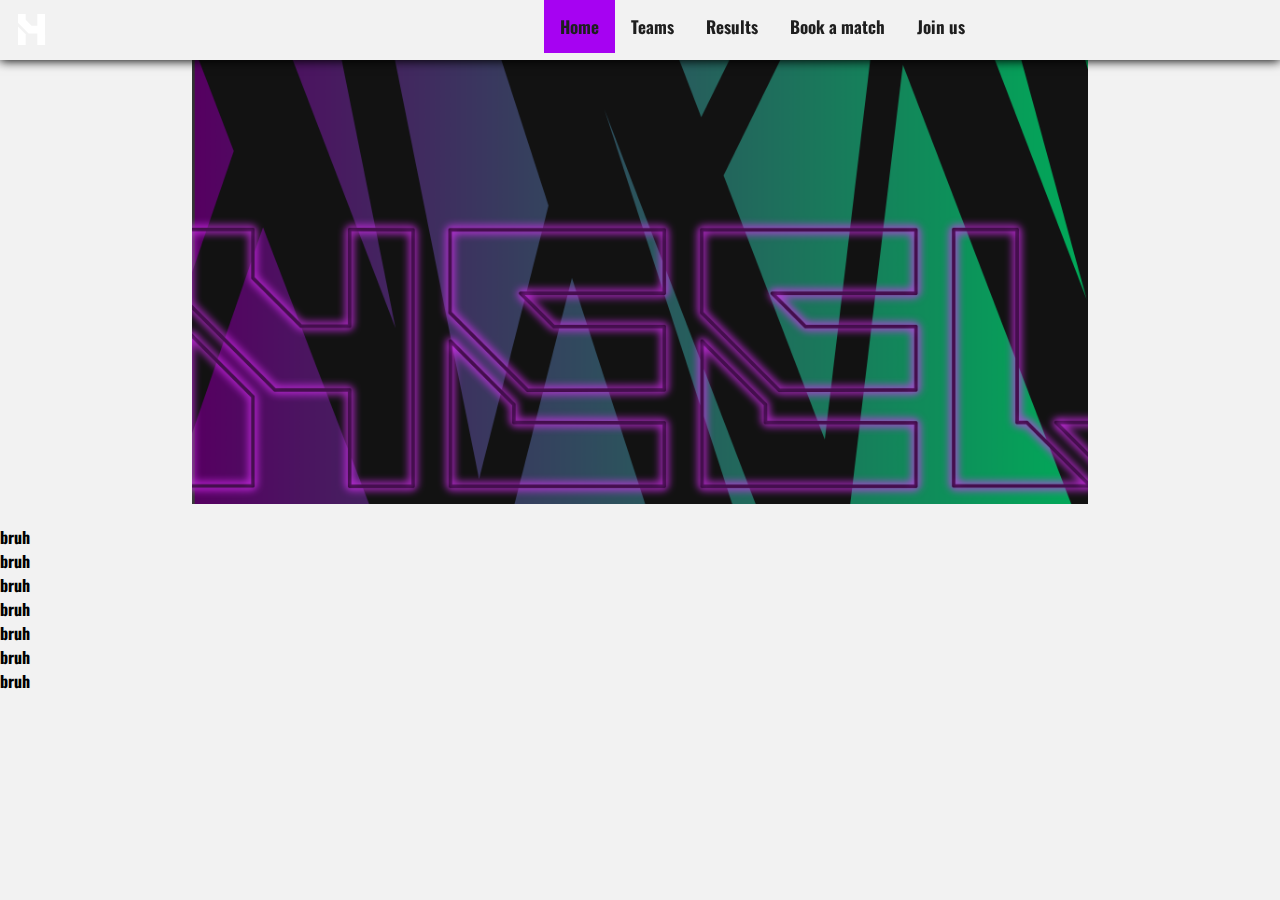
==== index.html @ fc94bfbd "Worked a lot, brother" ====
<!DOCTYPE html>
<html>
    <head>
        <meta charset="utf-8">
        <meta name="viewport" content="width=device-width, initial-scale=1">
        <link rel="icon" id="icon">
        <link rel="stylesheet" href="style.css">
        <link rel="preconnect" href="https://fonts.googleapis.com">
        <link rel="preconnect" href="https://fonts.gstatic.com" crossorigin>
        <link href="https://fonts.googleapis.com/css2?family=Oswald:wght@700&display=swap" rel="stylesheet">
        <script src="script.js"></script>
        <title>Heel Clan - Home</title>
    </head>
    <body>
        <div class="navbar">
            <div class="logo">
                <img src="/img/Icon White.svg" height="auto" width="6%" id="homeLogo">
            </div>
            <div class="menu">
                <a href="/index.html" class="active">Home</a>
                <a href="/teams/index.html">Teams</a>
                <a href="/results/index.html">Results</a>
                <a href="/booking/index.html">Book a match</a>
                <a href="/recruitment/index.html">Join us</a>
            </div>
        </div>
        <div class="header">
            <img src="img/Heel clan website banner test.png" height="auto" width="70%" href="/index.html">
        </div>
        <p>
            bruh
        </br>bruh
        </br>bruh
        </br>bruh
        </br>bruh
        </br>bruh
        </br>bruh
        </p>
    </body>
</html>
---- style.css ----
@media (prefers-color-scheme: dark) {
    .navbar {background: #1e1e1e}
    body {background: #1e1e1e}
    .menu a:hover:not(.active){
        color: #7712a6;
        transition: 0.3s;
    }
    .active{background-color: #7712a6}
    .menu a{color: #f2f2f2}
}

@media (prefers-color-scheme: light) {
    .navbar {background: #f2f2f2}
    body {background: #f2f2f2}
    .menu a:hover:not(.active){
        color: #a602f2;
        transition: 0.3s;
    }
    .menu a{color: #1e1e1e}
    .active{background-color: #a602f2}
}

@font-face {
    font-family: quantum;
    src: url("Quantum.otf") format("opentype");
}

.header {
    text-align: center;
    padding: 0px;
    background-attachment: scroll;
}

.navbar {
    height: 60px;
    box-shadow: 0px 1px 10px;
    display: block;
    position: fixed;
    width: 100%;
    top: 0;
}

body {
    margin: 0px;
    /*overflow: hidden;*/
}

html {
    padding: 0px;
    font-family: Oswald;
    font-weight: 700;
}

.menu a {
    float: left;
    text-align: center;
    text-decoration: none;
    padding: 14px 16px;
    font-size: 17px;
    height: 100%;
    transition: 0.3s;
}

.logo {
    float: left;
    font-size: 25px;
    font-weight: 700;
    padding: 14px 16px;
}
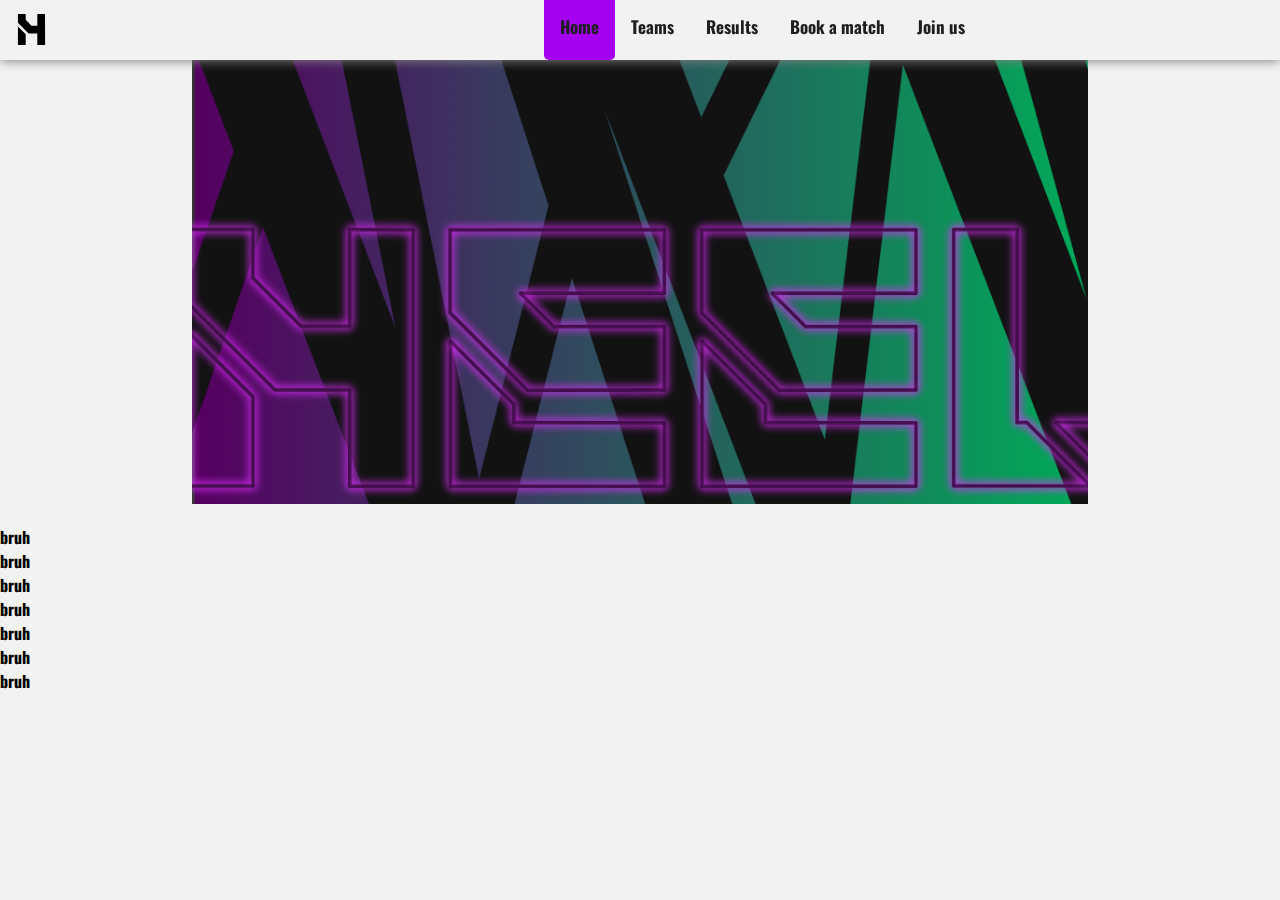
==== commit ba8f1e73: "Color scheme settings done" ====
--- a/index.html
+++ b/index.html
@@ -8,13 +8,14 @@
         <link rel="preconnect" href="https://fonts.googleapis.com">
         <link rel="preconnect" href="https://fonts.gstatic.com" crossorigin>
         <link href="https://fonts.googleapis.com/css2?family=Oswald:wght@700&display=swap" rel="stylesheet">
-        <script src="script.js"></script>
+        <script src="/Favicon.js"></script>
         <title>Heel Clan - Home</title>
     </head>
     <body>
         <div class="navbar">
             <div class="logo">
                 <img src="/img/Icon White.svg" height="auto" width="6%" id="homeLogo">
+                <script src="/Logo.js"></script>
             </div>
             <div class="menu">
                 <a href="/index.html" class="active">Home</a>
--- a/style.css
+++ b/style.css
@@ -1,5 +1,8 @@
 @media (prefers-color-scheme: dark) {
-    .navbar {background: #1e1e1e}
+    .navbar {
+        background: #1e1e1e;
+        box-shadow: 0px 1px 10px #000000;
+    }
     body {background: #1e1e1e}
     .menu a:hover:not(.active){
         color: #7712a6;
@@ -10,7 +13,10 @@
 }
 
 @media (prefers-color-scheme: light) {
-    .navbar {background: #f2f2f2}
+    .navbar {
+        background: #f2f2f2;
+        box-shadow: 0px 1px 10px #808080;
+    }
     body {background: #f2f2f2}
     .menu a:hover:not(.active){
         color: #a602f2;
@@ -33,7 +39,6 @@
 
 .navbar {
     height: 60px;
-    box-shadow: 0px 1px 10px;
     display: block;
     position: fixed;
     width: 100%;
@@ -57,7 +62,14 @@
     text-decoration: none;
     padding: 14px 16px;
     font-size: 17px;
-    height: 100%;
+    height: 32px;
+    transition: 0.3s;
+    border-radius: 0px 0px 5px 5px;
+    transition: 0.3s;
+}
+
+.active:hover {
+    border-radius: 0px 0px 10px 10px;
     transition: 0.3s;
 }
 
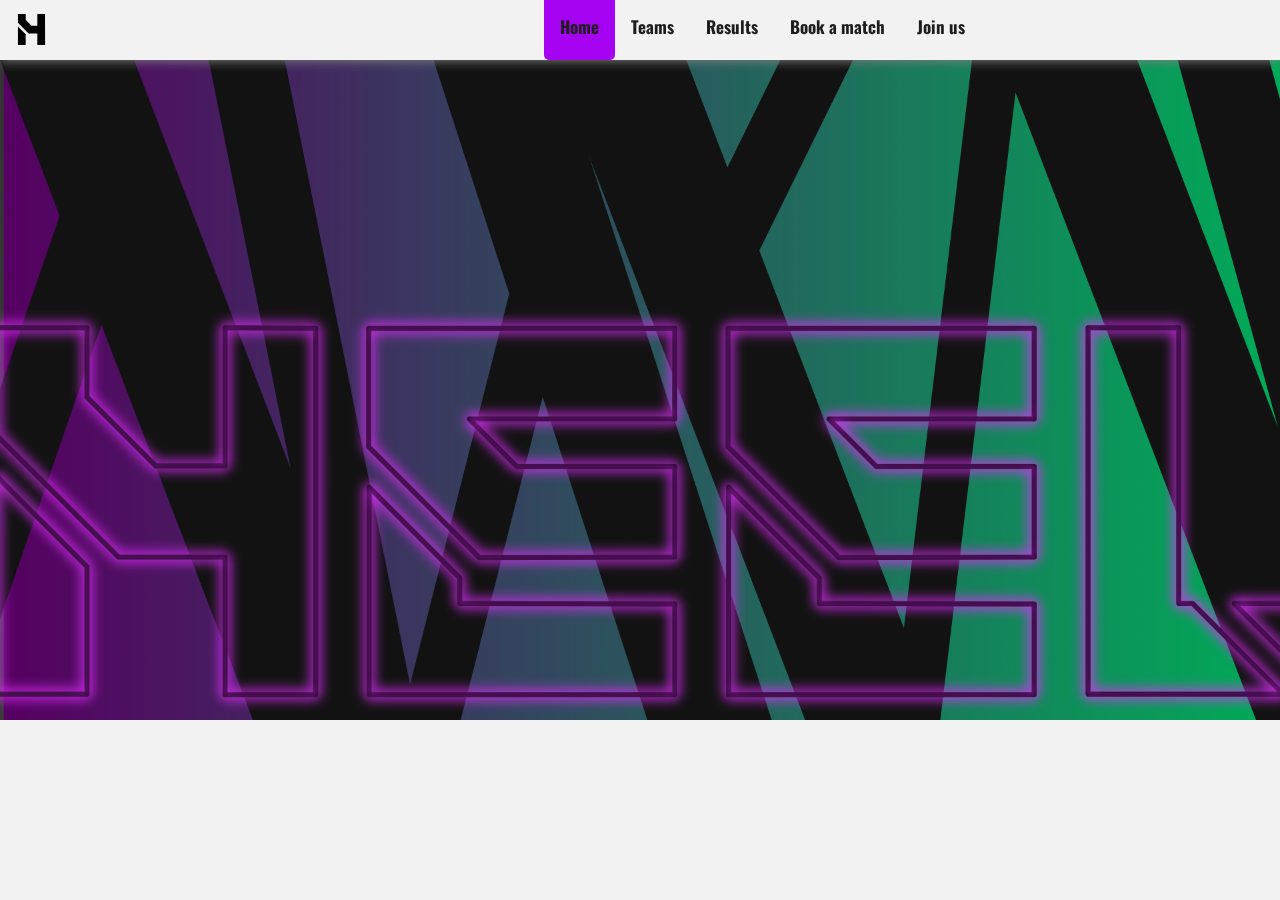
==== commit 3aec0a75: "More frontend" ====
--- a/index.html
+++ b/index.html
@@ -14,7 +14,7 @@
     <body>
         <div class="navbar">
             <div class="logo">
-                <img src="/img/Icon White.svg" height="auto" width="6%" id="homeLogo">
+                <a href="/index.html"><img src="/img/Icon White.svg" height="auto" width="6%" id="homeLogo"></a>
                 <script src="/Logo.js"></script>
             </div>
             <div class="menu">
@@ -26,16 +26,12 @@
             </div>
         </div>
         <div class="header">
-            <img src="img/Heel clan website banner test.png" height="auto" width="70%" href="/index.html">
+            <img src="/img/Heel clan website banner test.png" height="auto" width="100%">
         </div>
-        <p>
-            bruh
-        </br>bruh
-        </br>bruh
-        </br>bruh
-        </br>bruh
-        </br>bruh
-        </br>bruh
-        </p>
+        <div class="body">
+            <p>
+                
+            </p>
+        </div>
     </body>
 </html>--- a/style.css
+++ b/style.css
@@ -34,7 +34,7 @@
 .header {
     text-align: center;
     padding: 0px;
-    background-attachment: scroll;
+    top: 60px;
 }
 
 .navbar {
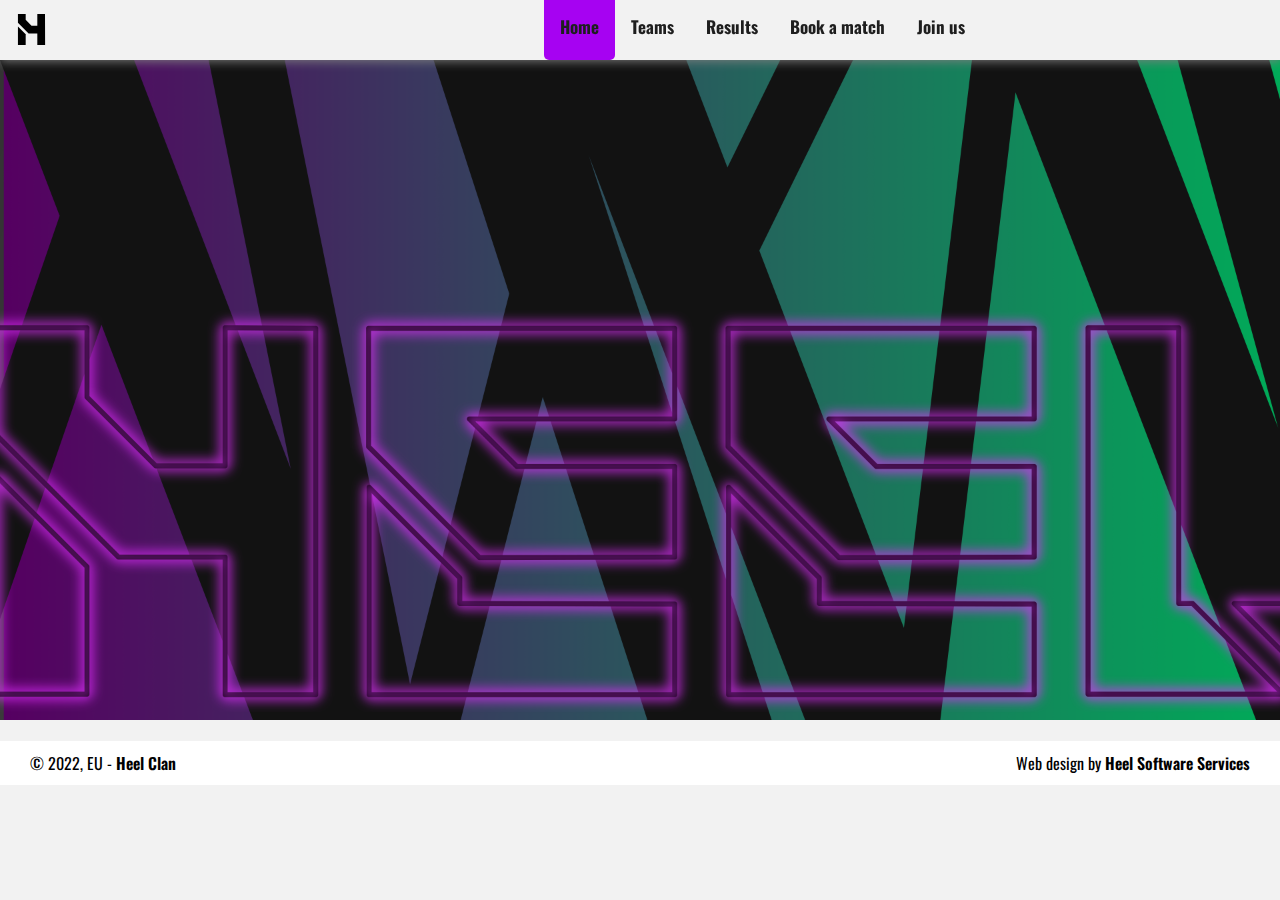
==== commit c9cb2b51: "Some work with the scrollbar" ====
--- a/index.html
+++ b/index.html
@@ -8,6 +8,9 @@
         <link rel="preconnect" href="https://fonts.googleapis.com">
         <link rel="preconnect" href="https://fonts.gstatic.com" crossorigin>
         <link href="https://fonts.googleapis.com/css2?family=Oswald:wght@700&display=swap" rel="stylesheet">
+        <link href="https://fonts.googleapis.com/css2?family=Oswald:wght@600&display=swap" rel="stylesheet">
+        <link href="https://fonts.googleapis.com/css2?family=Oswald:wght@400&display=swap" rel="stylesheet">
+        <link href="https://fonts.googleapis.com/css2?family=Oswald:wght@300&display=swap" rel="stylesheet">
         <script src="/Favicon.js"></script>
         <title>Heel Clan - Home</title>
     </head>
@@ -33,5 +36,14 @@
                 
             </p>
         </div>
+        <div class="footer">
+            <div class="info">
+                
+            </div>
+            <div class="legal">
+                <p style="text-align:left;float:left;">© 2022, EU - <strong>Heel Clan</strong></p>
+                <p style="text-align:right;float:right;">Web design by <strong>Heel Software Services</strong></p>
+            </div>
+        </div>
     </body>
 </html>--- a/style.css
+++ b/style.css
@@ -3,6 +3,7 @@
         background: #1e1e1e;
         box-shadow: 0px 1px 10px #000000;
     }
+    .body {color: #fff}
     body {background: #1e1e1e}
     .menu a:hover:not(.active){
         color: #7712a6;
@@ -10,6 +11,11 @@
     }
     .active{background-color: #7712a6}
     .menu a{color: #f2f2f2}
+    .footer{
+        color:#ffffff;
+        background-color:#000000;
+    }
+    ::-webkit-scrollbar-track {background: #202020}
 }
 
 @media (prefers-color-scheme: light) {
@@ -17,6 +23,7 @@
         background: #f2f2f2;
         box-shadow: 0px 1px 10px #808080;
     }
+    .body {color: #000}
     body {background: #f2f2f2}
     .menu a:hover:not(.active){
         color: #a602f2;
@@ -24,6 +31,11 @@
     }
     .menu a{color: #1e1e1e}
     .active{background-color: #a602f2}
+    .footer{
+        color:#000000;
+        background-color: #ffffff;
+    }
+    ::-webkit-scrollbar-track {background: #b5b5b5}
 }
 
 @font-face {
@@ -34,7 +46,7 @@
 .header {
     text-align: center;
     padding: 0px;
-    top: 60px;
+    display: block;
 }
 
 .navbar {
@@ -54,6 +66,7 @@
     padding: 0px;
     font-family: Oswald;
     font-weight: 700;
+    z-index: 2;
 }
 
 .menu a {
@@ -78,4 +91,48 @@
     font-size: 25px;
     font-weight: 700;
     padding: 14px 16px;
+}
+
+.footer {
+    font-weight: 400;
+    display: inline-block;
+    width: 100%;
+}
+
+.legal p {
+    margin: 10px 30px 10px 30px;
+}
+
+strong {
+    font-weight: 600;
+}
+
+::-webkit-scrollbar {
+    position: absolute;
+    z-index: 1;
+    width: 10px;
+    overflow: overlay;
+    display: block;
+}
+
+::-webkit-scrollbar-track {
+    opacity: 0;
+    transition: 0.3s;
+}
+
+::-webkit-scrollbar-track:hover {
+    opacity: 1;
+    transition: 0.3s;
+}
+
+::-webkit-scrollbar-thumb {
+    background: #A0A0A0;
+    opacity: 0;
+    transition: 0.3s;
+    border-radius: 10px;
+}
+
+::-webkit-scrollbar-thumb:hover {
+    opacity: 1;
+    transition: 0.3s;
 }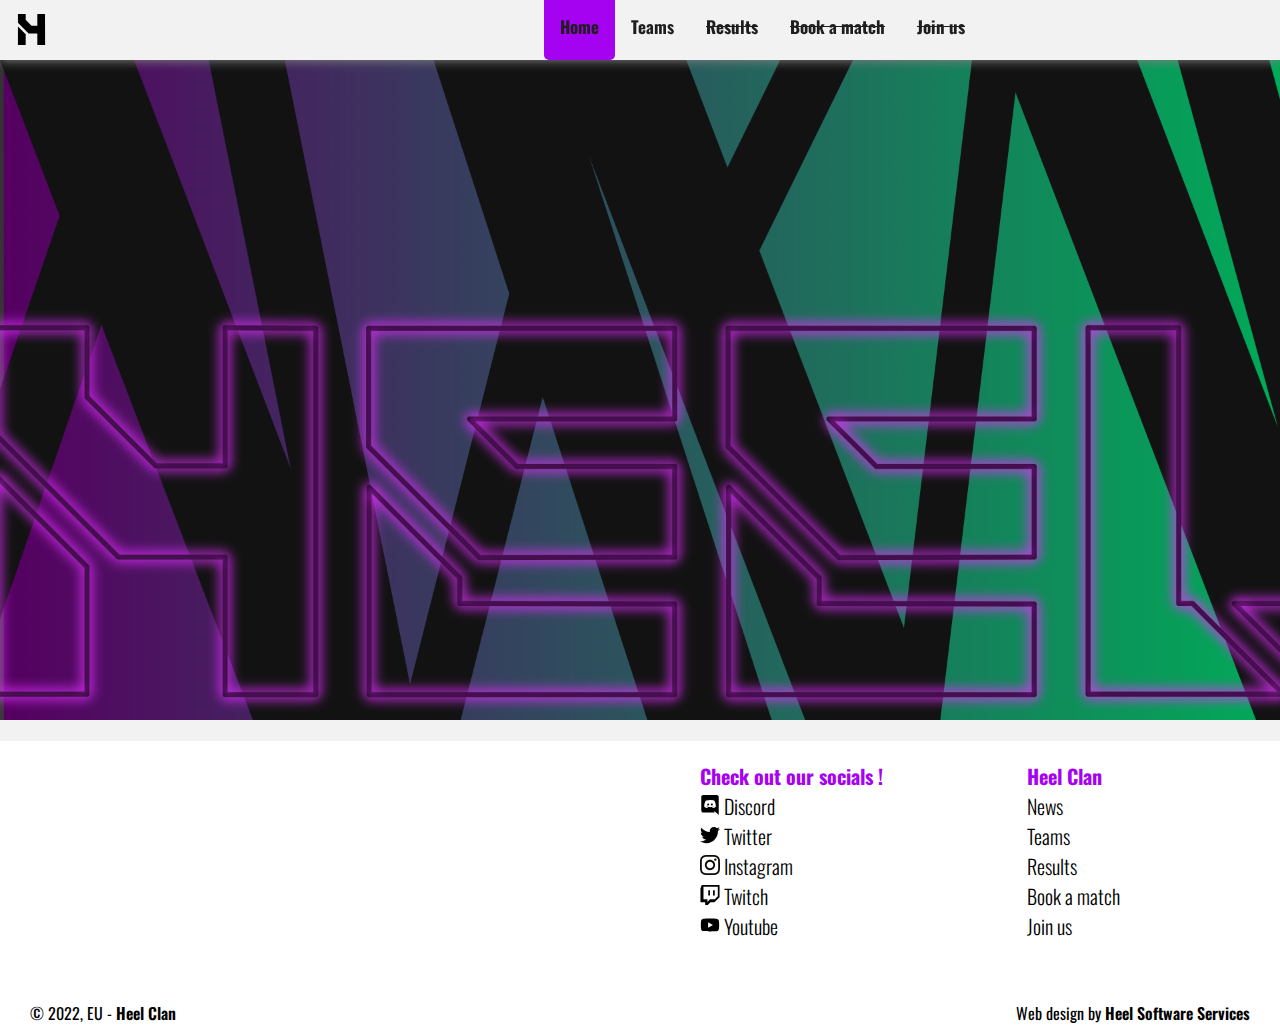
==== commit 8118b70e: "A lot of frontend... again" ====
--- a/index.html
+++ b/index.html
@@ -17,15 +17,18 @@
     <body>
         <div class="navbar">
             <div class="logo">
-                <a href="/index.html"><img src="/img/Icon White.svg" height="auto" width="6%" id="homeLogo"></a>
+                <a href="/"><img src="/img/Icon White.svg" height="auto" width="6%" id="homeLogo"></a>
                 <script src="/Logo.js"></script>
             </div>
             <div class="menu">
-                <a href="/index.html" class="active">Home</a>
-                <a href="/teams/index.html">Teams</a>
-                <a href="/results/index.html">Results</a>
-                <a href="/booking/index.html">Book a match</a>
-                <a href="/recruitment/index.html">Join us</a>
+                <a href="/" class="active">Home</a>
+                <a href="/teams/">Teams</a>
+                <a href="/results/"><strike>Results</strike></a>
+                <a href="/booking/"><strike>Book a match</strike></a>
+                <a href="/recruitment/"><strike>Join us</strike></a>
+            </div>
+            <div class="account">
+                <a href="/account/"></a>
             </div>
         </div>
         <div class="header">
@@ -38,11 +41,26 @@
         </div>
         <div class="footer">
             <div class="info">
-                
+                <div class="socials">
+                    <accent>Check out our socials !</accent>
+                    <br><a href="https://discord.gg/ECqAJNmvef" id="dis"><img src="/img/discord_logo.svg" height="20px" width="20px" id="l_dis"> Discord</a>
+                    <br><a href="" id="twi"><img src="/img/twitter_logo.svg" height="20px" width="20px" id="l_twi"> Twitter</a>
+                    <br><a href="" id="ins"><img src="/img/instagram_logo.svg" height="20px" width="20px" id="l_ins"> Instagram</a>
+                    <br><a href="" id="ttv"><img src="/img/twitch_logo.svg" height="20px" width="20px" id="l_ttv"> Twitch</a>
+                    <br><a href="https://www.youtube.com/channel/UCUad12eHavWluVfnzjgp6FA" id="ytb"><img src="/img/youtube_logo.svg" height="20px" width="20px" id="l_ytb"> Youtube</a>
+                </div>
+                <div class="presentation">
+                    <accent>Heel Clan</accent>
+                    <br><a href="/">News</a>
+                    <br><a href="/teams/">Teams</a>
+                    <br><a href="/results/">Results</a>
+                    <br><a href="/booking/">Book a match</a>
+                    <br><a href="/recruitment/">Join us</a>
+                </div>
             </div>
             <div class="legal">
                 <p style="text-align:left;float:left;">© 2022, EU - <strong>Heel Clan</strong></p>
-                <p style="text-align:right;float:right;">Web design by <strong>Heel Software Services</strong></p>
+                <p style="text-align:right;float:right;">Web design by <a href="http://heelsoft.tk"><strong>Heel Software Services</strong></a></p>
             </div>
         </div>
     </body>
--- a/style.css
+++ b/style.css
@@ -16,6 +16,17 @@
         background-color:#000000;
     }
     ::-webkit-scrollbar-track {background: #202020}
+    accent {color: #7712a6}
+    #l_dis {filter: invert(100%) sepia(1%) saturate(0%) hue-rotate(132deg) brightness(101%) contrast(101%)}
+    #dis {color: #ffffff}
+    #l_twi {filter: invert(100%) sepia(1%) saturate(0%) hue-rotate(132deg) brightness(101%) contrast(101%)}
+    #twi {color: #ffffff}
+    #l_ins {filter: invert(100%) sepia(1%) saturate(0%) hue-rotate(132deg) brightness(101%) contrast(101%)}
+    #ins {color: #ffffff}
+    #l_ttv {filter: invert(100%) sepia(1%) saturate(0%) hue-rotate(132deg) brightness(101%) contrast(101%)}
+    #ttv {color: #ffffff}
+    #l_ytb {filter: invert(100%) sepia(1%) saturate(0%) hue-rotate(132deg) brightness(101%) contrast(101%)}
+    #ytb {color: #ffffff}
 }
 
 @media (prefers-color-scheme: light) {
@@ -36,6 +47,7 @@
         background-color: #ffffff;
     }
     ::-webkit-scrollbar-track {background: #b5b5b5}
+    accent {color: #a602f2}
 }
 
 @font-face {
@@ -66,7 +78,14 @@
     padding: 0px;
     font-family: Oswald;
     font-weight: 700;
-    z-index: 2;
+}
+
+.menu {
+    display: inline;
+    float: center;
+    align-items: center;
+    height: 100%;
+    width: 100%;
 }
 
 .menu a {
@@ -87,6 +106,7 @@
 }
 
 .logo {
+    display: inline;
     float: left;
     font-size: 25px;
     font-weight: 700;
@@ -97,6 +117,7 @@
     font-weight: 400;
     display: inline-block;
     width: 100%;
+    bottom: 0px;
 }
 
 .legal p {
@@ -110,7 +131,7 @@
 ::-webkit-scrollbar {
     position: absolute;
     z-index: 1;
-    width: 10px;
+    width: 8px;
     overflow: overlay;
     display: block;
 }
@@ -135,4 +156,77 @@
 ::-webkit-scrollbar-thumb:hover {
     opacity: 1;
     transition: 0.3s;
+}
+
+a {
+    color: inherit;
+    text-decoration: inherit;
+}
+
+accent {
+    font-weight: 700;
+}
+
+.info {
+    font-size: 20px;
+    font-weight: 300;
+    position: relative;
+    display: inline-block;
+}
+
+.socials {
+    display: inline-block;
+    position: relative;
+    margin: 20px 70px 50px 700px;
+}
+
+.presentation {
+    display: inline-block;
+    position: relative;
+    margin: 20px 70px 50px 70px;
+}
+
+#dis {
+    transition: 0.3s;
+}
+
+#dis:hover {
+    color: #7289DA;
+    transition: 0.3s;
+}
+
+#twi {
+    transition: 0.3s;
+}
+
+#twi:hover {
+    color: #1DA1F2;
+    transition: 0.3s;
+}
+
+#ins {
+    transition: 0.3s;
+}
+
+#ins:hover {
+    color: #E1306C;
+    transition: 0.3s;
+}
+
+#ttv {
+    transition: 0.3s;
+}
+
+#ttv:hover {
+    color: #9146FF;
+    transition: 0.3s;
+}
+
+#ytb {
+    transition: 0.3s;
+}
+
+#ytb:hover {
+    color: #FF0000;
+    transition: 0.3s;
 }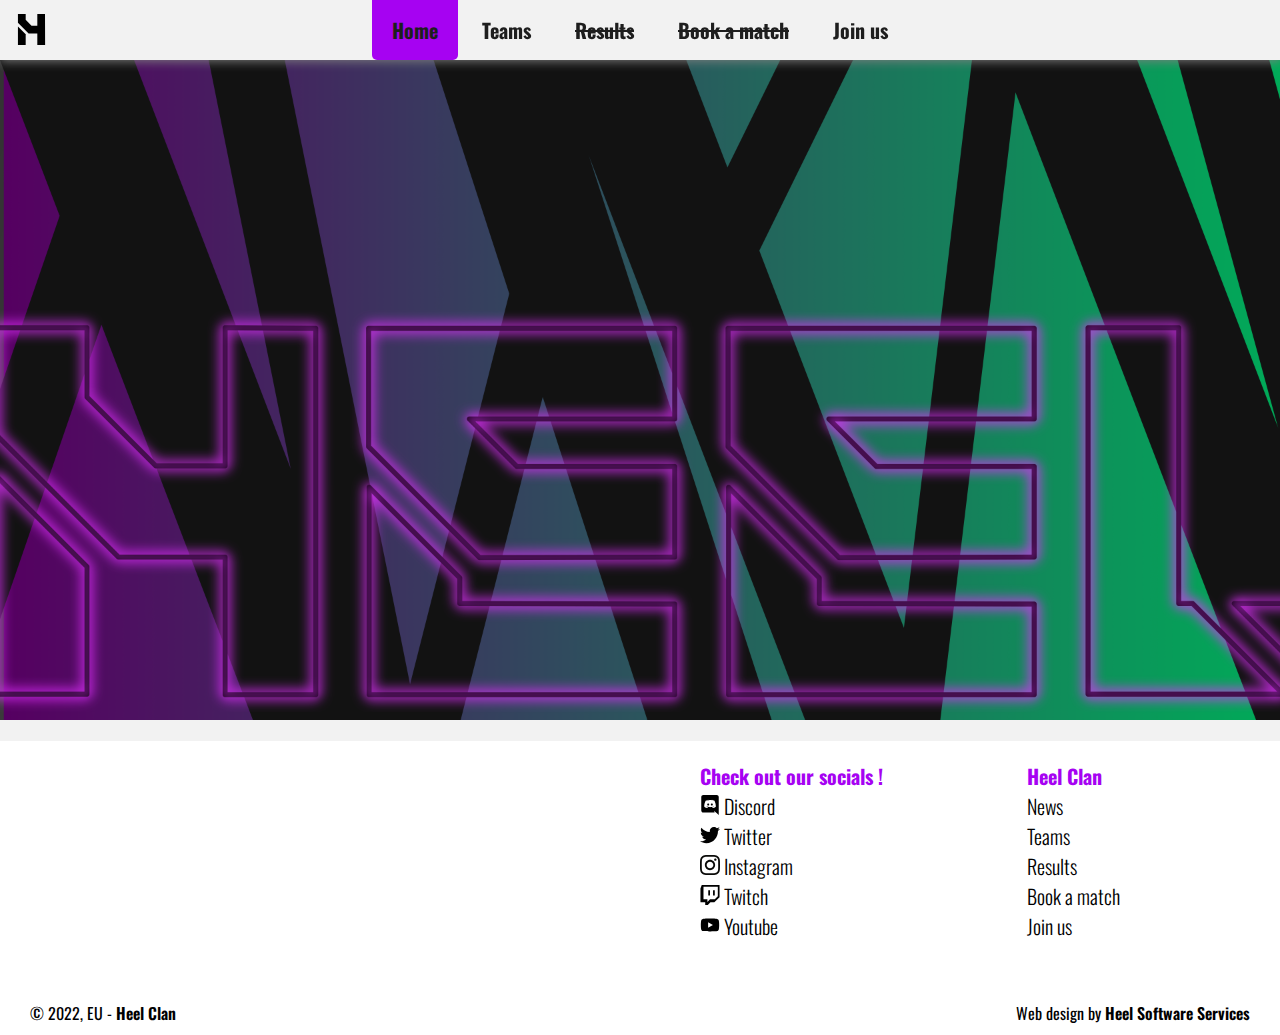
==== commit 27ed7a05: "Fixed wrong port on PHP config" ====
--- a/index.html
+++ b/index.html
@@ -4,7 +4,7 @@
         <meta charset="utf-8">
         <meta name="viewport" content="width=device-width, initial-scale=1">
         <link rel="icon" id="icon">
-        <link rel="stylesheet" href="style.css">
+        <link rel="stylesheet" href="/style.css">
         <link rel="preconnect" href="https://fonts.googleapis.com">
         <link rel="preconnect" href="https://fonts.gstatic.com" crossorigin>
         <link href="https://fonts.googleapis.com/css2?family=Oswald:wght@700&display=swap" rel="stylesheet">
@@ -25,7 +25,7 @@
                 <a href="/teams/">Teams</a>
                 <a href="/results/"><strike>Results</strike></a>
                 <a href="/booking/"><strike>Book a match</strike></a>
-                <a href="/recruitment/"><strike>Join us</strike></a>
+                <a href="/recruitment/">Join us</a>
             </div>
             <div class="account">
                 <a href="/account/"></a>
@@ -34,7 +34,7 @@
         <div class="header">
             <img src="/img/Heel clan website banner test.png" height="auto" width="100%">
         </div>
-        <div class="body">
+        <div class="content">
             <p>
                 
             </p>
--- a/style.css
+++ b/style.css
@@ -3,7 +3,7 @@
         background: #1e1e1e;
         box-shadow: 0px 1px 10px #000000;
     }
-    .body {color: #fff}
+    .content {color: #fff}
     body {background: #1e1e1e}
     .menu a:hover:not(.active){
         color: #7712a6;
@@ -34,7 +34,7 @@
         background: #f2f2f2;
         box-shadow: 0px 1px 10px #808080;
     }
-    .body {color: #000}
+    .content {color: #000}
     body {background: #f2f2f2}
     .menu a:hover:not(.active){
         color: #a602f2;
@@ -66,12 +66,12 @@
     display: block;
     position: fixed;
     width: 100%;
+    z-index: 10;
     top: 0;
 }
 
 body {
     margin: 0px;
-    /*overflow: hidden;*/
 }
 
 html {
@@ -81,21 +81,25 @@
 }
 
 .menu {
-    display: inline;
-    float: center;
-    align-items: center;
-    height: 100%;
-    width: 100%;
+    position: absolute;
+    display: inline-block;
+    text-align: center;
+    left: 50%;
+    top: 50%;
+    transform: translate(-50%, -50%);
 }
 
 .menu a {
-    float: left;
-    text-align: center;
+    position: relative;
     text-decoration: none;
-    padding: 14px 16px;
-    font-size: 17px;
-    height: 32px;
-    transition: 0.3s;
+    font-size: 20px;
+    transition: 0.3s;
+    padding: 15px 20px 15px;
+    top: 50%;
+    transform: translate(-50%, -50%);
+}
+
+.active {
     border-radius: 0px 0px 5px 5px;
     transition: 0.3s;
 }
@@ -113,11 +117,17 @@
     padding: 14px 16px;
 }
 
+php {
+    display: inline-block;
+    color: inherit;
+}
+
 .footer {
     font-weight: 400;
     display: inline-block;
     width: 100%;
     bottom: 0px;
+    top: 50%;
 }
 
 .legal p {
@@ -229,4 +239,73 @@
 #ytb:hover {
     color: #FF0000;
     transition: 0.3s;
+}
+
+.team_pannel {
+    display: inline-block;
+    position: relative;
+    z-index: 1;
+    margin: 20px 0% 50px 10%;
+    width: 20%;
+    filter: grayscale(1) drop-shadow(5px 5px 10px #000);
+    transition: 0.3s;
+}
+
+.team_name {
+    position: absolute;
+    text-align: center;
+    font-variant: small-caps;
+    top: 50%;
+    left: 50%;
+    transform: translate(-50%, -50%);
+    font-size: 28px;
+    filter: drop-shadow(0px 0px 5px #000);
+    color: #fff;
+    transition: 0.3s;
+    overflow-wrap: normal;
+}
+
+.team_game {
+    position: absolute;
+    text-align: center;
+    top: 60%;
+    left: 50%;
+    transform: translate(-50%, -50%);
+    font-size: 20px;
+    filter: invert(94%) sepia(94%) saturate(25%) hue-rotate(359deg) brightness(105%) contrast(106%) drop-shadow(0px 0px 10px #000);
+    transition: 0.3s;
+}
+
+.team_member {
+    position: absolute;
+    top: 90%;
+    left: 50%;
+    transform: translate(-50%, -50%);
+    color: #fff;
+    opacity: 0;
+    font-weight: 400;
+    filter: drop-shadow(0px 0px 5px #000);
+    transition: 0.3s;
+}
+
+.team_pannel:hover {
+    transform: scale(1.1);
+    filter: grayscale(0);
+    transition: 0.3s;
+}
+
+.team_pannel:hover > .team_member {
+    opacity: 1;
+    top: 70%;
+    transition: 0.3s;
+}
+
+.team_pannel:hover > .team_name {
+    top: 40%;
+    transition: 0.3s;
+}
+
+.team_pannel:hover > .team_game {
+    top: 50%;
+    transition: 0.3s;
 }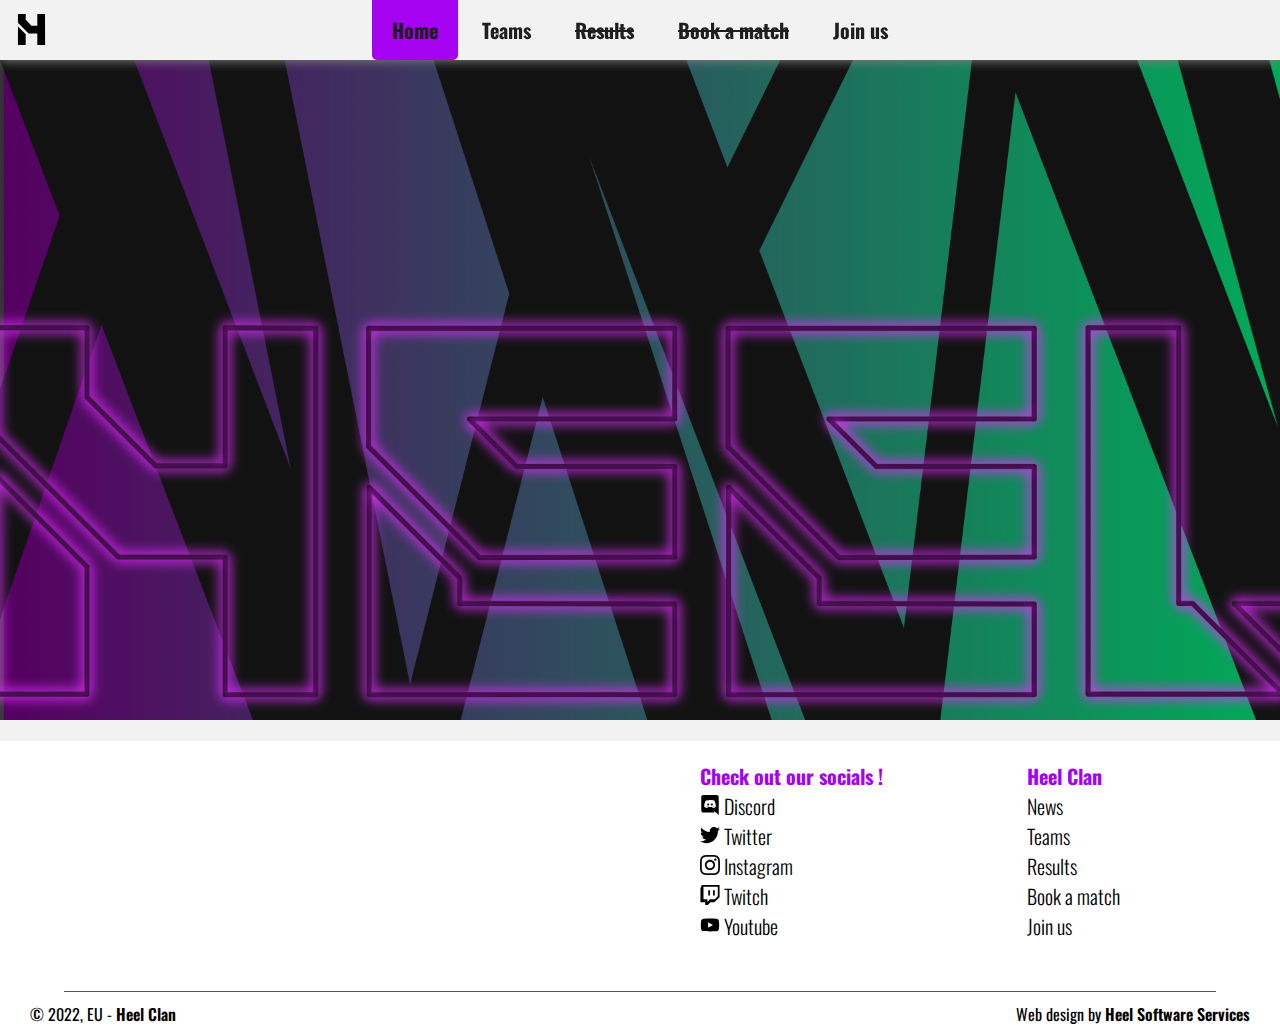
==== commit 0a93fac8: "added discord embed maker" ====
--- a/index.html
+++ b/index.html
@@ -3,6 +3,11 @@
     <head>
         <meta charset="utf-8">
         <meta name="viewport" content="width=device-width, initial-scale=1">
+        <meta content="Heel Clan" property="og:title" />
+        <meta content="Homepage of the Heel Clan, a french esport organisation" property="og:description" />
+        <meta content="http://www.heelclan.com" property="og:url" />
+        <meta content="http://www.heelclan.com/img/Icon White.svg" property="og:image" />
+        <meta content="#7712a6" data-react-helmet="true" name="theme-color" />
         <link rel="icon" id="icon">
         <link rel="stylesheet" href="/style.css">
         <link rel="preconnect" href="https://fonts.googleapis.com">
--- a/style.css
+++ b/style.css
@@ -27,6 +27,31 @@
     #ttv {color: #ffffff}
     #l_ytb {filter: invert(100%) sepia(1%) saturate(0%) hue-rotate(132deg) brightness(101%) contrast(101%)}
     #ytb {color: #ffffff}
+    input {background: #0f0f0f}
+    textarea {background: #0f0f0f}
+    select {
+        background: #0f0f0f;
+        color: #f0f0f0;
+    }
+    input.inputCustom:not(:disabled) {border-bottom: 1px solid #7712a6}
+    input.inputCustom:disabled {border-bottom: 1px solid #f0f0f0}
+    input[type=radio]:checked ~ .check {border: 3px solid #7712a6}
+    input[type=radio]:checked ~ .check::before{background: #7712a6}
+    input[type=radio]:checked ~ label{color: #7712a6}
+    .label:hover label{color: #FFFFFF}
+    .label:hover .check {border: 3px solid #FFFFFF}
+    .label{color: #AAAAAA}
+    .label .check {border: 3px solid #AAAAAA}
+    .legal:before {
+        border-top: 1px #AAAAAA solid;
+        content: '';
+        display: block;
+        transform: scaleX(0.9);
+    }
+    input[type="button"] {
+        background: #7712a6;
+        color: #FFFFFF;
+    }
 }
 
 @media (prefers-color-scheme: light) {
@@ -48,6 +73,31 @@
     }
     ::-webkit-scrollbar-track {background: #b5b5b5}
     accent {color: #a602f2}
+    input {background: #e0e0e0}
+    textarea {background: #e0e0e0}
+    select {
+        background: #e0e0e0;
+        color: #0f0f0f;
+    }
+    input.inputCustom:not(:disabled) {border-bottom: 1px solid #a602f2}
+    input.inputCustom:disabled {border-bottom: 1px solid #808080}
+    input[type=radio]:checked ~ .check {border: 3px solid #a602f2}
+    input[type=radio]:checked ~ .check::before{background: #a602f2}
+    input[type=radio]:checked ~ label{color: #a602f2}
+    .label:hover label{color: #000000}
+    .label:hover .check {border: 3px solid #000000}
+    .label{color: #555555}
+    .label .check {border: 3px solid #555555}
+    .legal:before {
+        border-top: 1px #555555 solid;
+        content: '';
+        display: block;
+        transform: scaleX(0.9);
+    }
+    input[type="button"] {  
+        background: #a602f2;
+        color: #000000;
+    }
 }
 
 @font-face {
@@ -78,6 +128,237 @@
     padding: 0px;
     font-family: Oswald;
     font-weight: 700;
+}
+
+form[name="joinRequestForm"] {
+    position: relative;
+    display: block;
+    margin: 10% 20%;
+}
+
+h1 {
+    text-align: center;
+}
+
+.inscription {
+    margin: 10% 20%;
+    font-weight: 300;
+    font-size: 20px;
+}
+
+input {
+    width: 100%;
+    height: 40px;
+    border-radius: 16px;
+    border: none;
+    display: inline-block;
+    font-weight: 300;
+    font-size: 20px;
+    padding-left: 16px;
+    color: inherit;
+    font-family: inherit;
+    box-sizing: border-box;
+    margin-top: 4px;
+}
+
+input#contact-info {
+    display: inline-block;
+    position: absolute;
+    width: 75%;
+    right: 0;
+}
+
+input:invalid {
+   border: 1px solid red; 
+}
+
+input.inputCustom {
+    padding-bottom: 2px;
+}
+
+input.inputCustom:invalid {
+    border-bottom: 1px solid red;
+}
+
+textarea {
+    width: 100%;
+    height: 128px;
+    border-radius: 16px;
+    border: none;
+    display: inline-block;
+    font-weight: 300;
+    font-size: 20px;
+    padding: 16px;
+    color: inherit;
+    font-family: inherit;
+    box-sizing: border-box;
+    margin-top: 4px;
+}
+
+input:focus {
+    outline: none;
+}
+
+input[type="radio"] {
+    width: 16px;
+    height: 16px;
+    display: inline;
+    border-radius: 8px;
+    border: none;
+    font-weight: 300;
+    font-size: 16px;
+    padding-left: 16px;
+    cursor: inherit;
+}
+
+.label {
+    display: flex;
+    cursor: pointer;
+    font-weight: 300;
+    font-size: 20px;
+    padding-left: 16px;
+    display: block;
+    position: relative;
+    float: left;
+    width: 100%;
+}
+
+.label label {
+    font-weight: inherit;
+}
+
+fieldset {
+    border: none;
+    display: block;
+    margin: 0px;
+    padding: 0px;
+}
+  
+.label input[type=radio]{
+    position: absolute;
+    visibility: hidden;
+}
+  
+.label label{
+    display: block;
+    position: relative;
+    font-weight: 300;
+    font-size: 20px;
+    margin: 10px 16px;
+    z-index: 8;
+    cursor: pointer;
+    transition: border .3s linear;
+    -webkit-transition: all 0.3s linear;
+}
+  
+.label .check{
+    display: block;
+    position: absolute;
+    border-radius: 100%;
+    height: 20px;
+    width: 20px;
+    top: 15px;
+    left: 10px;
+    z-index: 5;
+    transition: border .3s linear;
+    -webkit-transition: border .3s linear;
+}
+  
+.label .check::before {
+    display: block;
+    position: absolute;
+    content: '';
+    border-radius: 100%;
+    height: 10px;
+    width: 10px;
+    top: 5px;
+    left: 5px;
+    margin: auto;
+    transition: background 0.3s linear;
+    -webkit-transition: background 0.3s linear;
+}
+
+input.inputCustom {
+    width: 60%;
+    height: 20px;
+    border: none;
+    display: inline;
+    font-weight: 300;
+    font-size: 20px;
+    padding-left: 4px;
+    border-radius: 0;
+    background: none;
+    color: inherit;
+}
+
+input.inputCustom:focus {
+    outline: none;
+}
+
+input.inputCustom:not(:disabled) {
+    transform: scaleX(1);
+    transition: transform 0.3s ease-in-out;
+    transform-origin:  0% 50%;
+}
+
+input.inputCustom:disabled {
+    transform: scaleX(0);
+    transition: transform 0.3s ease-in-out;
+    transform-origin:  0% 50%;
+}
+
+select {
+    width: 100%;
+    height: 40px;
+    border-radius: 16px;
+    display: inline-block;
+    border: none;
+    font-weight: 300;
+    font-size: 20px;
+    padding-left: 16px;
+    font-family: inherit;
+    margin-top: 4px;
+}
+
+select:focus {
+    outline: none;
+}
+
+select#contact-mean {
+    width: 20%;
+    display: inline;
+}
+
+label {
+    padding-left: 16px;
+    font-weight: 400;
+    font-size: 24px;
+    display: inline;
+    cursor: inherit;
+}
+
+legend {
+    padding-left: 16px;
+    font-weight: 400;
+    font-size: 24px;
+    display: inline;
+    cursor: inherit;
+}
+
+input[type="button"] {
+    width: 100%;
+    height: 40px;
+    border-radius: 16px;
+    border: none;
+    display: inline-block;
+    font-weight: 300;
+    font-size: 20px;
+    padding-left: 16px;
+    color: inherit;
+    font-family: inherit;
+    box-sizing: border-box;
+    margin-top: 4px;
+    cursor: pointer;
 }
 
 .menu {
@@ -200,12 +481,25 @@
     transition: 0.3s;
 }
 
+#l_dis {
+    transition: 0.3s;
+}
+
 #dis:hover {
     color: #7289DA;
     transition: 0.3s;
 }
 
+#dis:hover > #l_dis {
+    filter: invert(60%) sepia(10%) saturate(2476%) hue-rotate(190deg) brightness(90%) contrast(89%);
+    transition: 0.3s;
+}
+
 #twi {
+    transition: 0.3s;
+}
+
+#l_twi {
     transition: 0.3s;
 }
 
@@ -214,7 +508,16 @@
     transition: 0.3s;
 }
 
+#twi:hover > #l_twi {
+    filter: invert(57%) sepia(100%) saturate(2437%) hue-rotate(176deg) brightness(94%) contrast(101%);
+    transition: 0.3s;
+}
+
 #ins {
+    transition: 0.3s;
+}
+
+#l_ins {
     transition: 0.3s;
 }
 
@@ -223,7 +526,16 @@
     transition: 0.3s;
 }
 
+#ins:hover > #l_ins {
+    filter: invert(30%) sepia(35%) saturate(4082%) hue-rotate(317deg) brightness(90%) contrast(95%);
+    transition: 0.3s;
+}
+
 #ttv {
+    transition: 0.3s;
+}
+
+#l_ttv {
     transition: 0.3s;
 }
 
@@ -232,12 +544,26 @@
     transition: 0.3s;
 }
 
+#ttv:hover > #l_ttv {
+    filter: invert(64%) sepia(98%) saturate(6782%) hue-rotate(250deg) brightness(103%) contrast(101%);
+    transition: 0.3s;
+}
+
 #ytb {
+    transition: 0.3s;
+}
+
+#l_ytb {
     transition: 0.3s;
 }
 
 #ytb:hover {
     color: #FF0000;
+    transition: 0.3s;
+}
+
+#ytb:hover > #l_ytb {
+    filter: invert(22%) sepia(87%) saturate(6853%) hue-rotate(357deg) brightness(92%) contrast(121%);
     transition: 0.3s;
 }
 
@@ -308,4 +634,79 @@
 .team_pannel:hover > .team_game {
     top: 50%;
     transition: 0.3s;
+}
+
+.requests {
+    display: block;
+    position: relative;
+    font-size: 30px;
+    margin: 10%;
+    width: 80%;
+}
+
+.requests.unseen {
+    display: block;
+    position: relative;
+    
+}
+
+.request-box {
+    margin: 16px 32px;
+    border-radius: 10px;
+    background-color: #e0e0e0;
+    font-size: 20px;
+}
+
+.request-header {
+    background-color: #aaaaaa;
+    padding: 10px 16px;
+    border-radius: 10px 10px 0 0;
+}
+
+.request-content {
+    padding: 4px 32px;
+    border-radius: 0 0 10px 10px;
+    width: 60%;
+    display: inline-block;
+}
+
+.request-footer {
+    background-color: #e8e8e8;
+    padding: 10px 16px;
+    border-radius: 0 0 10px 10px;
+}
+
+.request-footer input {
+    background-color: #e8e8e8;
+    border: 3px solid;
+    border-radius: 20px;
+    height: 40px;
+    width: 40%;
+    padding: 0 16px;
+    font: inherit;
+    cursor: pointer;
+}
+
+.request-footer #acceptbtn {
+    border-color: #32cd32;
+    transition: 0.3s;
+}
+
+.request-footer #acceptbtn:hover {
+    background-color: #32cd32;
+    transition: 0.3s;
+}
+
+.request-footer #rejectbtn {
+    border-color: #d30000;
+    transition: 0.3s;
+}
+
+.request-footer #rejectbtn:hover {
+    background-color: #d30000;
+    transition: 0.3s;
+}
+
+weak {
+    font-weight: 300;
 }